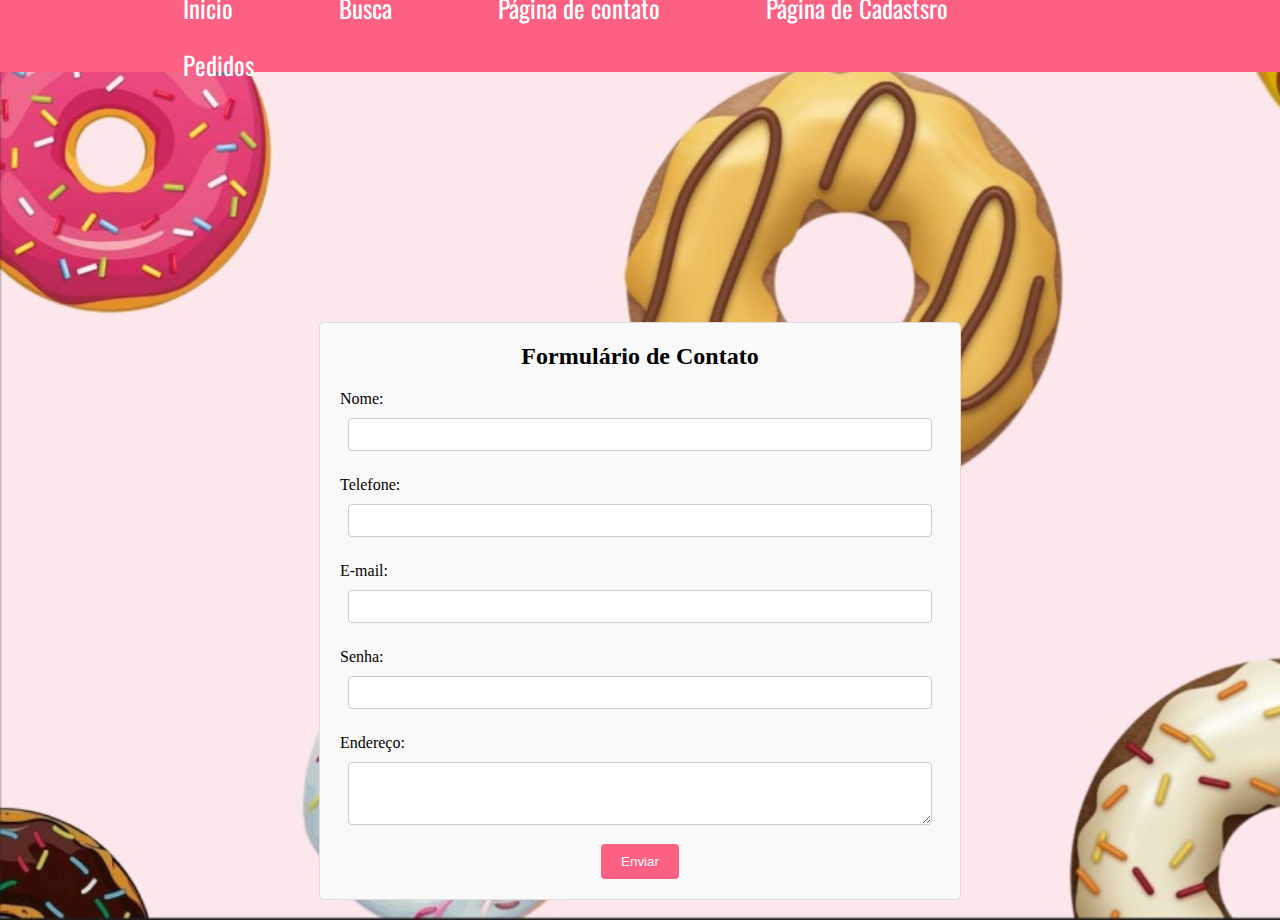
==== cadastro.html @ 979d6b56 "Add files via upload" ====
<!DOCTYPE html>
<html lang="en">
<head>
    <meta charset="UTF-8">
    <meta name="viewport" content="width=device-width, initial-scale=1.0">
    <link rel="stylesheet" href="cadastro.css">
 
<link href="https://fonts.googleapis.com/css2?family=Oswald:wght@200..700&display=swap" rel="stylesheet">
<link rel="preconnect" href="https://fonts.googleapis.com">
<link rel="preconnect" href="https://fonts.gstatic.com" crossorigin>
<link href="https://fonts.googleapis.com/css2?family=Caveat:wght@400..700&display=swap" rel="stylesheet">
<link rel="preconnect" href="https://fonts.googleapis.com">
<link rel="preconnect" href="https://fonts.gstatic.com" crossorigin>

    <title>Document</title>
</head>
<body>

     
    <header  >
        
    
        <ul class="nav">
            <li><a href="index.html">Inicio</a></li>
            <li><a href="busca.html">Busca</a></li>
            <li><a href="contato.html">Página de contato</a></li>
            <li><a href="cadastro.html">Página de Cadastsro</a></li>
            <li><a href="pedidos.html">Pedidos</a></li>
            
        </ul>
          
       </header> 
       <div class="formulario"   
                >
        <h2>Formulário de Contato</h2>
        <form action="enviar_mensagem.php" method="post">
            <label for="nome">Nome:</label>
            <input type="text" id="nome" name="nome" required>

            <label for="telefone">Telefone:</label>
            <input type="tel" id="telefone" name="telefone" required>

            <label for="email">E-mail:</label>
            <input type="email" id="email" name="email" required>

            <label for="senha">Senha:</label>
            <input type="password" id="senha" name="senha" required>

            <label for="endereco">Endereço:</label>
            <textarea id="endereco" name="endereco" rows="3" required></textarea>

            <button type="submit">Enviar</button>
        </form>
    </div>
    </div>
    </div>
    
</body>
</html>
---- cadastro.css ----
* {
    margin: 0;

  
}

body{background-position: 33%;
    background:url(ad9241fb-e526-4524-8091-0982a9ecd043.jpg);
background-size: cover;}


header {
    background-color: #fc6183;
    height: 8vh;
    display: flex;
    align-items: center;
    justify-content: space-around;
    padding: 0% 10%;
    font-family: "Oswald", sans-serif;
    font-size: 25px;
}

header ul li {
    display: inline-block;
    padding: 10px 15px;
  

    border-radius: 20px;
    margin-right: 70px;
}

header ul li a{ 
    color: white;
    text-decoration: none;
}



main{height: 92vh;
    width: 100%;
    display: flex;
    justify-content: center;
    align-items: center;   
    background-repeat: no-repeat;
    background-position: center;
    background-size: cover;
}
.formulario {
    max-width: 600px;
    margin: 40px auto 20px auto; /* Adicionado margin-top para espaçar o formulário para baixo */
    padding: 20px;
    border: 1px solid #ddd;
    border-radius: 5px;
    background-color: #f9f9f9;
    text-align: center;
    margin-top: 250px;
}
.formulario h2 {
    margin-bottom: 20px;
}
.formulario label {
    display: block;
    margin: 10px 0 5px;
    text-align: left;
}
.formulario input,
.formulario textarea {
    width: calc(100% - 16px);
    padding: 8px;
    margin: 5px 0 15px;
    border: 1px solid #ccc;
    border-radius: 4px;
    box-sizing: border-box;
}
.formulario button {
    padding: 10px 20px;
    border: none;
    border-radius: 4px;
    background-color: #fc6183;
    color: white;
    cursor: pointer;
    text-align: center;
}
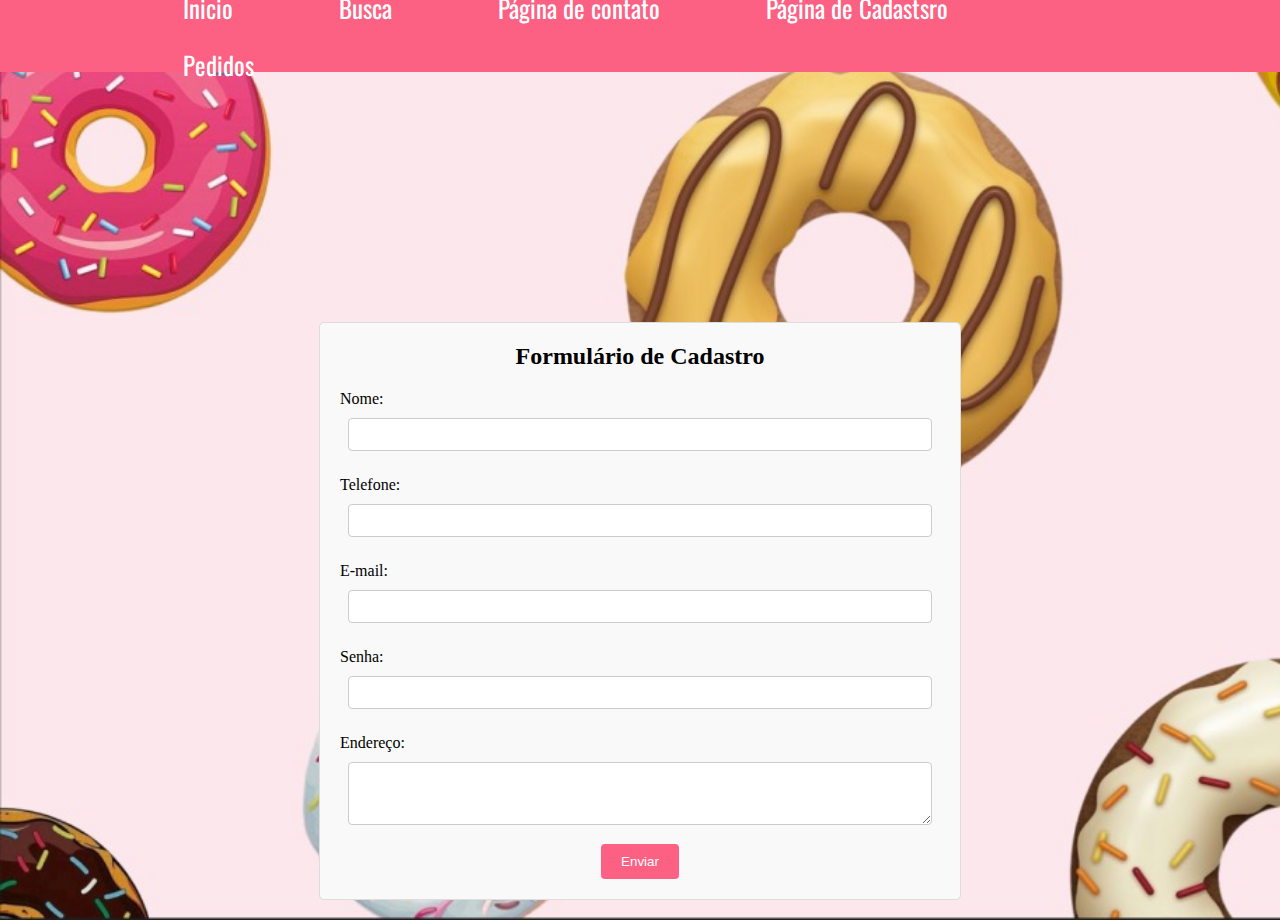
==== commit ca5fa33e: "Add files via upload" ====
--- a/cadastro.html
+++ b/cadastro.html
@@ -32,7 +32,7 @@
        </header> 
        <div class="formulario"   
                 >
-        <h2>Formulário de Contato</h2>
+        <h2>Formulário de Cadastro</h2>
         <form action="enviar_mensagem.php" method="post">
             <label for="nome">Nome:</label>
             <input type="text" id="nome" name="nome" required>
